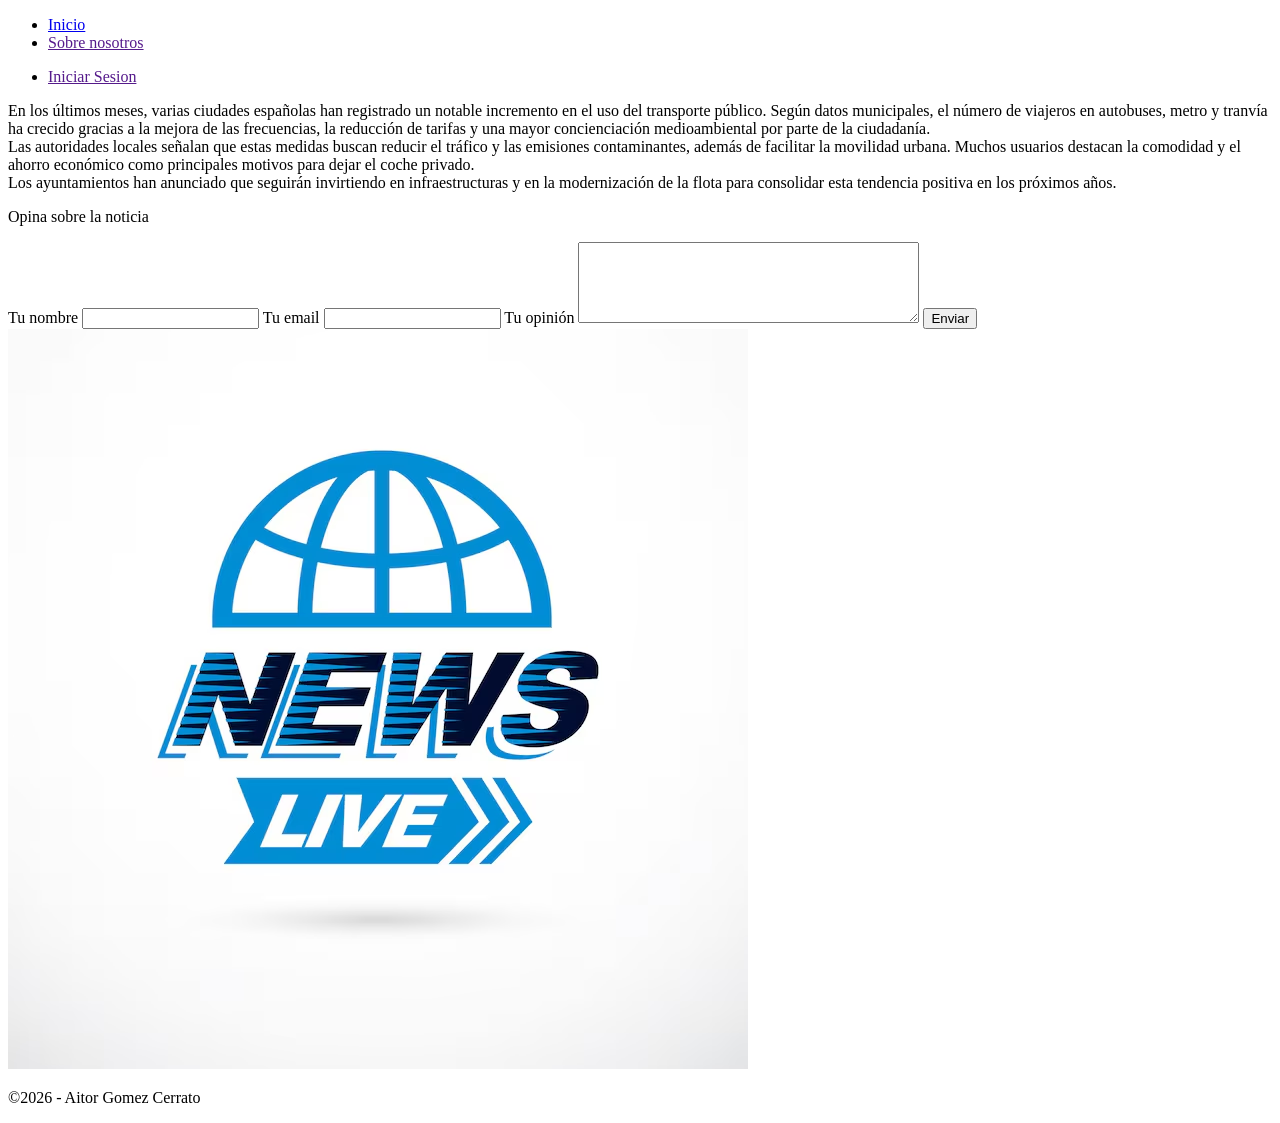
==== index.html @ 1aa896bb "Add initial website structure with HTML, CSS, and logo Added index.html with a news article, navigat" ====
<!DOCTYPE html>
    <html lang="es">
    <head>
        <meta charset="UTF-8">
        <meta name="viewport" content="width=device-width, initial-scale=1.0">
        <title>Maqueta recuperacion</title>
        <link rel="stylesheet" href="estilos.css">
    </head>
    <body>
        <header>
            <nav>
                <div id="enlaces">
                    <ul>
                        <li>
                            <a href="index.html">Inicio</a>
                        </li>
                        <li>
                            <a href="">Sobre nosotros</a>
                        </li>
                    </ul>
                </div>
                <div id="sesion">
                    <ul>
                        <li>
                            <a href="">Iniciar Sesion</a>
                        </li>
                    </ul>
                </div>
            </nav>
        </header>
        <main>
            <section id="articulo">
                <p id="texto">
                    En los últimos meses, varias ciudades españolas han registrado un notable incremento en el uso del transporte público. 
                    Según datos municipales, el número de viajeros en autobuses, metro y tranvía ha crecido gracias a la mejora de las frecuencias, 
                    la reducción de tarifas y una mayor concienciación medioambiental por parte de la ciudadanía.
                    <br>
                    Las autoridades locales señalan que estas medidas buscan reducir el tráfico y las emisiones contaminantes, además de facilitar 
                    la movilidad urbana. Muchos usuarios destacan la comodidad y el ahorro económico como principales motivos para dejar el coche privado.
                    <br>
                    Los ayuntamientos han anunciado que seguirán invirtiendo en infraestructuras y en la modernización de la flota para consolidar 
                    esta tendencia positiva en los próximos años.
                </p>

                <form action="" method="get">
                    <p id="titulo">Opina sobre la noticia</p>

                    <label for="nombre">Tu nombre</label>
                    <input type="text" name="nombre" id="nombre">

                    <label for="email">Tu email</label>
                    <input type="email" name="email" id="email">

                    <label for="comentario">Tu opinión</label>
                    <textarea name="comentario" id="comentario" rows="5" cols="40"></textarea>

                    <input type="submit" value="Enviar">
                </form>
            </section>
            <aside>
                <img src="imagenes/logo.jpg" alt="Logo de la revista">
            </aside>
        </main>
        <footer>
            <p id="pie">&copy;2026 - Aitor Gomez Cerrato</p>
        </footer>
    </body>
</html>
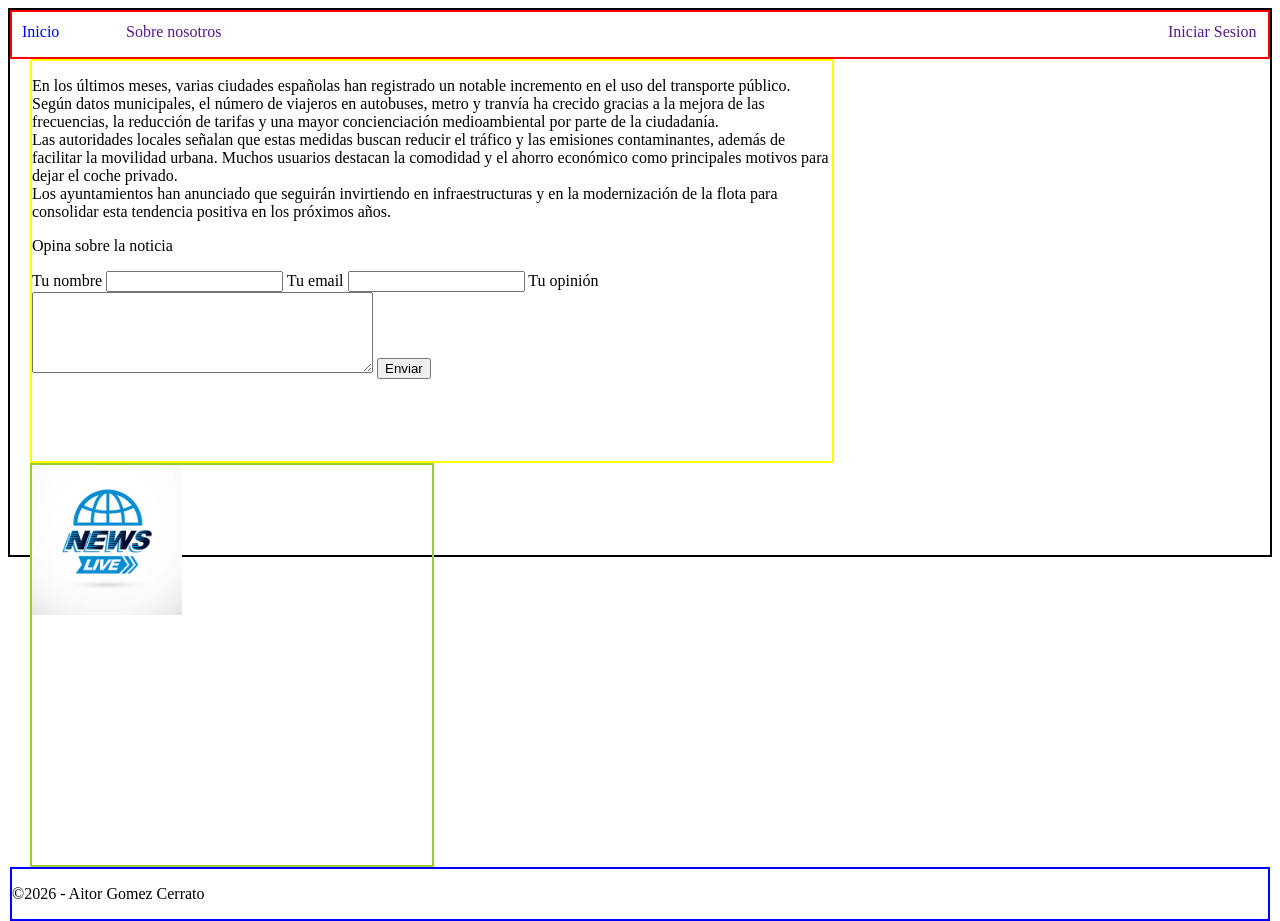
==== commit b67d009b: "Add estilos.css and update HTML structure Created estilos.css with layout and style rules for body, " ====
--- a/index.html
+++ b/index.html
@@ -28,39 +28,37 @@
                 </div>
             </nav>
         </header>
-        <main>
-            <section id="articulo">
-                <p id="texto">
-                    En los últimos meses, varias ciudades españolas han registrado un notable incremento en el uso del transporte público. 
-                    Según datos municipales, el número de viajeros en autobuses, metro y tranvía ha crecido gracias a la mejora de las frecuencias, 
-                    la reducción de tarifas y una mayor concienciación medioambiental por parte de la ciudadanía.
-                    <br>
-                    Las autoridades locales señalan que estas medidas buscan reducir el tráfico y las emisiones contaminantes, además de facilitar 
-                    la movilidad urbana. Muchos usuarios destacan la comodidad y el ahorro económico como principales motivos para dejar el coche privado.
-                    <br>
-                    Los ayuntamientos han anunciado que seguirán invirtiendo en infraestructuras y en la modernización de la flota para consolidar 
-                    esta tendencia positiva en los próximos años.
-                </p>
+        <section id="articulo">
+            <p id="texto">
+                En los últimos meses, varias ciudades españolas han registrado un notable incremento en el uso del transporte público. 
+                Según datos municipales, el número de viajeros en autobuses, metro y tranvía ha crecido gracias a la mejora de las frecuencias, 
+                la reducción de tarifas y una mayor concienciación medioambiental por parte de la ciudadanía.
+                <br>
+                Las autoridades locales señalan que estas medidas buscan reducir el tráfico y las emisiones contaminantes, además de facilitar 
+                la movilidad urbana. Muchos usuarios destacan la comodidad y el ahorro económico como principales motivos para dejar el coche privado.
+                <br>
+                Los ayuntamientos han anunciado que seguirán invirtiendo en infraestructuras y en la modernización de la flota para consolidar 
+                esta tendencia positiva en los próximos años.
+            </p>
 
-                <form action="" method="get">
-                    <p id="titulo">Opina sobre la noticia</p>
+            <form action="" method="get">
+                <p id="titulo">Opina sobre la noticia</p>
 
-                    <label for="nombre">Tu nombre</label>
-                    <input type="text" name="nombre" id="nombre">
+                <label for="nombre">Tu nombre</label>
+                <input type="text" name="nombre" id="nombre">
 
-                    <label for="email">Tu email</label>
-                    <input type="email" name="email" id="email">
+                <label for="email">Tu email</label>
+                <input type="email" name="email" id="email">
 
-                    <label for="comentario">Tu opinión</label>
-                    <textarea name="comentario" id="comentario" rows="5" cols="40"></textarea>
+                <label for="comentario">Tu opinión</label>
+                <textarea name="comentario" id="comentario" rows="5" cols="40"></textarea>
 
-                    <input type="submit" value="Enviar">
-                </form>
-            </section>
-            <aside>
-                <img src="imagenes/logo.jpg" alt="Logo de la revista">
-            </aside>
-        </main>
+                <input type="submit" value="Enviar">
+            </form>
+        </section>
+        <aside>
+            <img src="imagenes/logo.jpg" alt="Logo de la revista">
+        </aside>
         <footer>
             <p id="pie">&copy;2026 - Aitor Gomez Cerrato</p>
         </footer>
--- a/estilos.css
+++ b/estilos.css
@@ -0,0 +1,52 @@
+body {
+    width: 1260px;
+    border: 2px solid black;
+    height: 545px;
+}
+header {
+    border: 2px solid red;
+    height: 45px;
+}
+nav {
+    padding-left: 10px;
+}
+ul {
+    margin: 0;
+    padding: 0;
+}
+li {
+    display: inline-block;
+    width: 100px;
+}
+a {
+    text-decoration: none;
+}
+#enlaces {
+    float: left;
+}
+#sesion {
+    float: right;
+}
+#enlaces, #sesion {
+    margin-top: 11px;
+}
+section {
+    border: 2px solid yellow;
+    margin-left: 20px;
+    width: 800px;
+    height: 400px;
+}
+aside {
+    border: 2px solid yellowgreen;
+    margin-left: 20px;
+    margin-right: 20px;
+    width: 400px;
+    height: 400px;
+}
+img {
+    width: 150px;
+    height: auto;
+}
+footer {
+    border: 2px solid blue;
+}
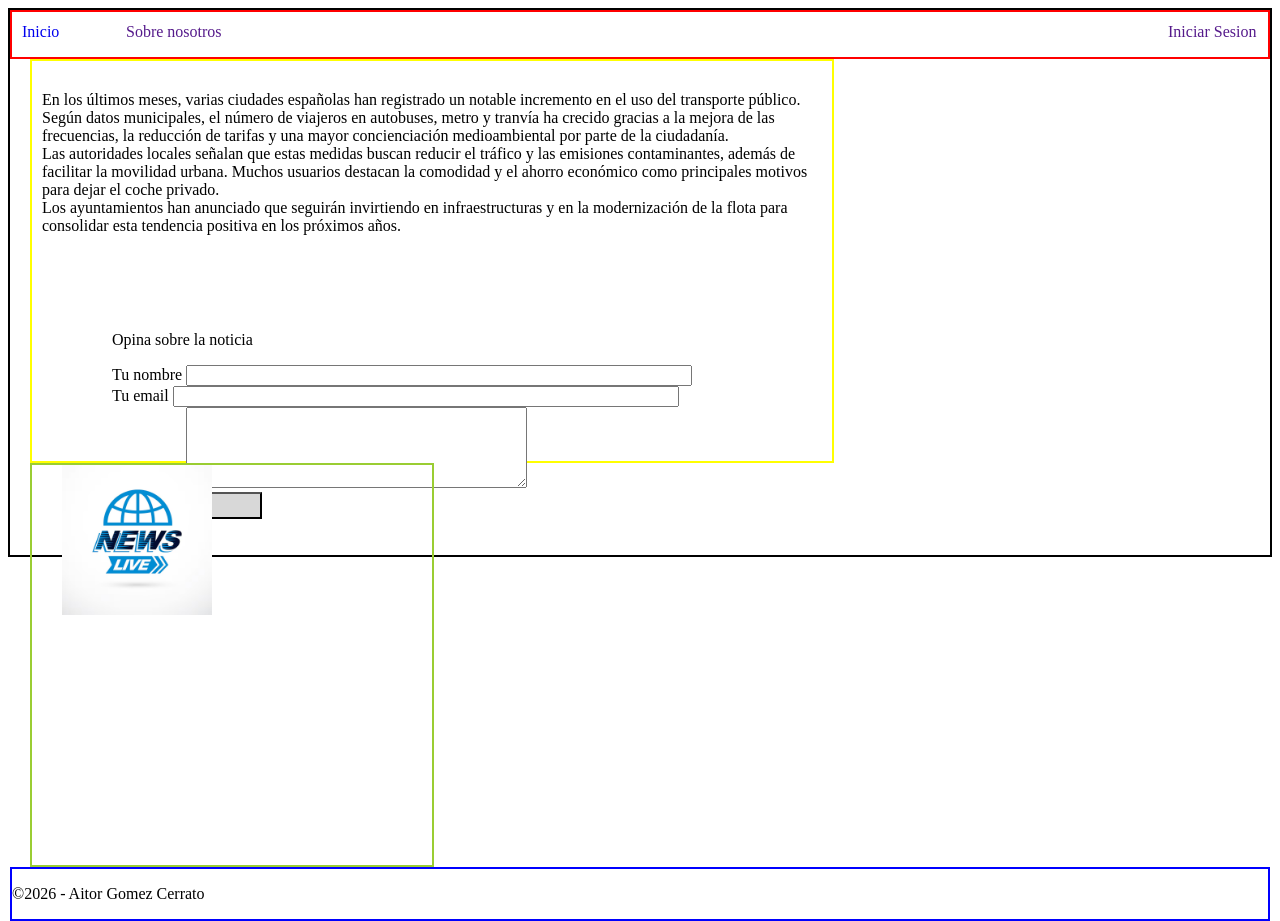
==== commit 71e1fdd8: "Improve layout and form styling in CSS and HTML Adjusted section and aside widths, added float and p" ====
--- a/index.html
+++ b/index.html
@@ -46,13 +46,13 @@
 
                 <label for="nombre">Tu nombre</label>
                 <input type="text" name="nombre" id="nombre">
-
+                <br>
                 <label for="email">Tu email</label>
                 <input type="email" name="email" id="email">
-
+                <br>
                 <label for="comentario">Tu opinión</label>
                 <textarea name="comentario" id="comentario" rows="5" cols="40"></textarea>
-
+                <br>
                 <input type="submit" value="Enviar">
             </form>
         </section>
--- a/estilos.css
+++ b/estilos.css
@@ -33,15 +33,39 @@
 section {
     border: 2px solid yellow;
     margin-left: 20px;
-    width: 800px;
+    width: 780px;
     height: 400px;
+    float: left;
+    padding: 0 10px 0 10px;
+}
+section > p {
+    margin-top: 30px;
+}
+section > form {
+    margin-top: 4em;
+    padding-left: 70px;
+    padding-top: 1em;
+    padding-bottom: 1em;
+}
+input[type="text"],
+input[type="email"] {
+    width: 490px;
+    padding-left: 10px;
+}
+
+input[type="submit"] {
+    width: 150px;
+    height: 2em;
+    background-color: #d8d8d8;
 }
 aside {
     border: 2px solid yellowgreen;
     margin-left: 20px;
     margin-right: 20px;
-    width: 400px;
+    width: 340px;
     height: 400px;
+    float: left;
+    padding: 0 30px;
 }
 img {
     width: 150px;
@@ -49,4 +73,5 @@
 }
 footer {
     border: 2px solid blue;
+    clear: both;
 }
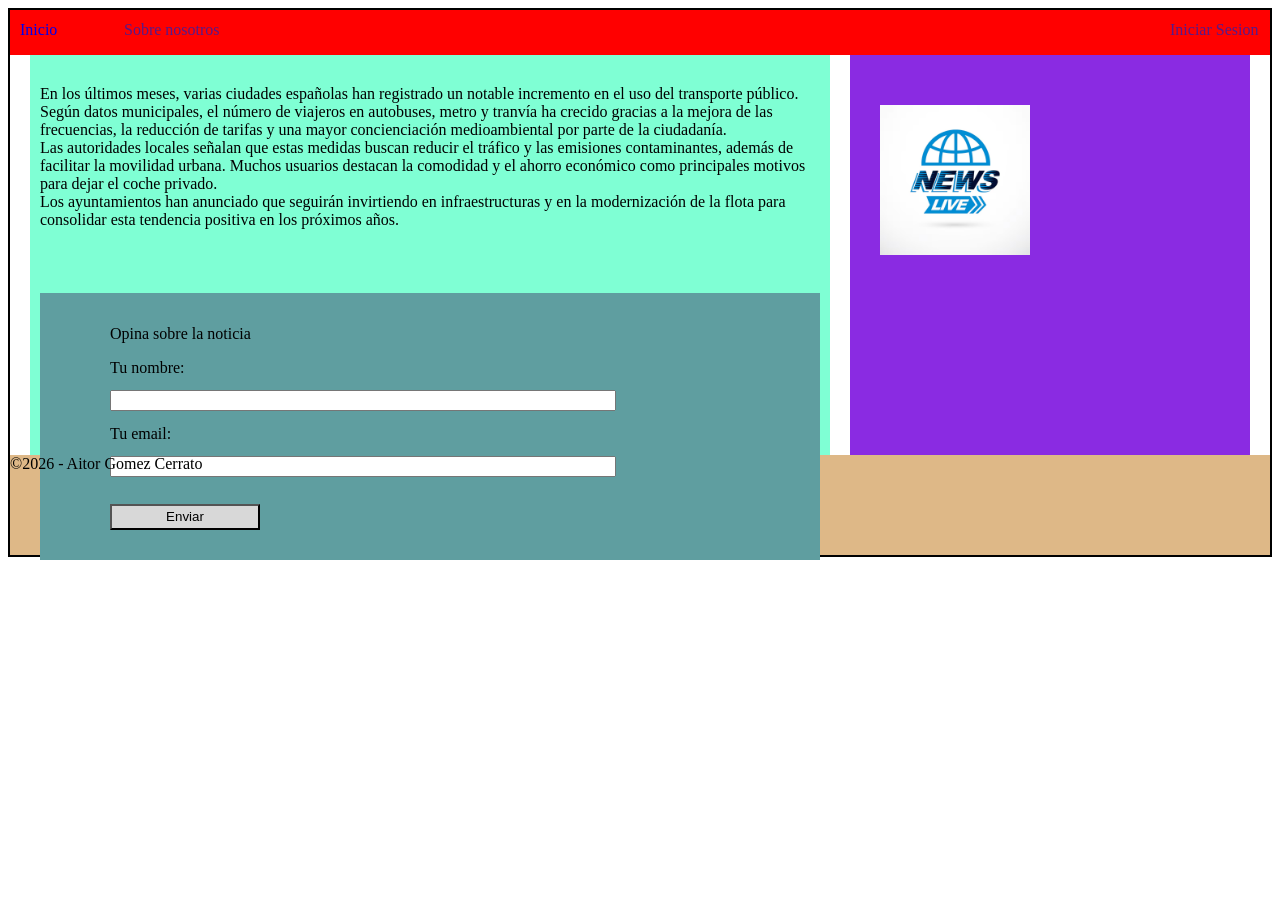
==== commit f40f8726: "Improve layout styles and form labels Replaced border styles with background colors for header, sect" ====
--- a/index.html
+++ b/index.html
@@ -44,16 +44,16 @@
             <form action="" method="get">
                 <p id="titulo">Opina sobre la noticia</p>
 
-                <label for="nombre">Tu nombre</label>
+                <label for="nombre">Tu nombre:</label>
+                <br>
                 <input type="text" name="nombre" id="nombre">
                 <br>
-                <label for="email">Tu email</label>
+                <label for="email">Tu email:</label>
+                <br>
                 <input type="email" name="email" id="email">
                 <br>
-                <label for="comentario">Tu opinión</label>
-                <textarea name="comentario" id="comentario" rows="5" cols="40"></textarea>
-                <br>
                 <input type="submit" value="Enviar">
+
             </form>
         </section>
         <aside>
--- a/estilos.css
+++ b/estilos.css
@@ -3,14 +3,44 @@
     border: 2px solid black;
     height: 545px;
 }
+/* Layout */
 header {
-    border: 2px solid red;
+    background-color: red;
     height: 45px;
 }
+section {
+    background-color: aquamarine;
+    margin-left: 20px;
+    width: 780px; /* 780px de ancho + 20px de padding horizontal = 800px */
+    height: 400px;
+    float: left; /* Flota a la izquierda para permitir que aside esté a su lado */
+    padding: 0 10px 0 10px;
+}
+aside {
+    background-color: blueviolet;
+    margin-left: 20px;
+    margin-right: 20px;
+    width: 340px; /* 340px + 60px de padding = 400px */
+    height: 400px;
+    float: left;
+    padding: 0 30px;
+}
+footer {
+    background-color: burlywood;
+    height: 100px;
+    clear: both; /* hace que se posicione debajo de los elementos flotantes */
+}
+
+/* 
+    Calculo del ancho total 20px + 800px + 20px + 400px + 20px = 1260px 
+*/
+
+/* Barra de navegacion */
 nav {
     padding-left: 10px;
 }
 ul {
+    /* Elimina márgenes y padding por defecto de las listas */
     margin: 0;
     padding: 0;
 }
@@ -30,22 +60,20 @@
 #enlaces, #sesion {
     margin-top: 11px;
 }
-section {
-    border: 2px solid yellow;
-    margin-left: 20px;
-    width: 780px;
-    height: 400px;
-    float: left;
-    padding: 0 10px 0 10px;
-}
+
+/* Noticias */
 section > p {
-    margin-top: 30px;
+    margin-top: 30px; /* Los párrafos directos de section tienen 30px de margen superior */
 }
 section > form {
     margin-top: 4em;
     padding-left: 70px;
     padding-top: 1em;
     padding-bottom: 1em;
+    background-color: cadetblue;
+}
+form > * { 
+    margin: 1em 0; /* Todos los hijos directos del formulario tienen 1em de margen vertical (arriba y abajo) */
 }
 input[type="text"],
 input[type="email"] {
@@ -58,20 +86,10 @@
     height: 2em;
     background-color: #d8d8d8;
 }
-aside {
-    border: 2px solid yellowgreen;
-    margin-left: 20px;
-    margin-right: 20px;
-    width: 340px;
-    height: 400px;
-    float: left;
-    padding: 0 30px;
-}
+
+/* Aside */
 img {
     width: 150px;
     height: auto;
+    margin-top: 50px;
 }
-footer {
-    border: 2px solid blue;
-    clear: both;
-}
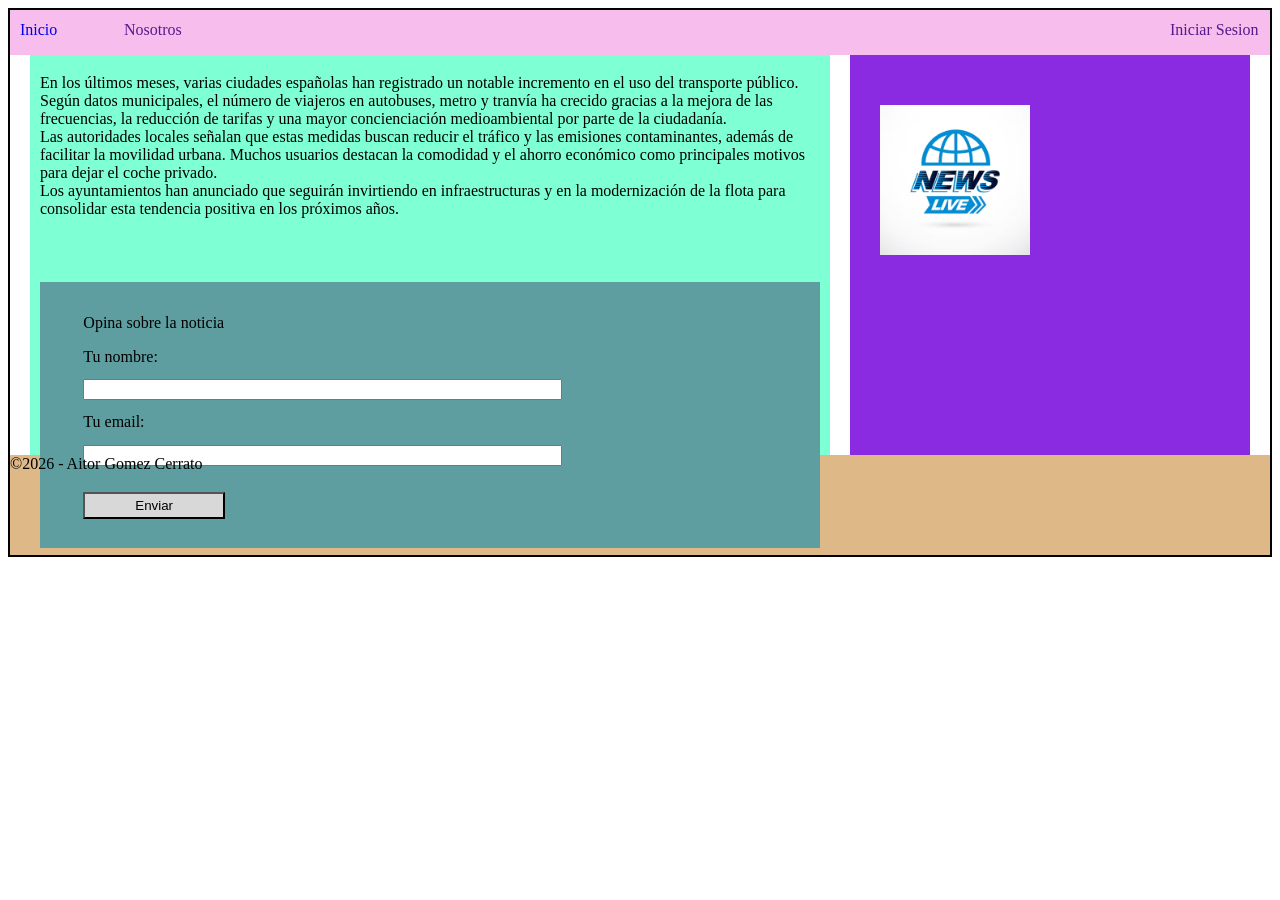
==== commit 869326d4: "Update header color and navigation styles Changed the header background color to a light pink shade " ====
--- a/index.html
+++ b/index.html
@@ -15,7 +15,7 @@
                             <a href="index.html">Inicio</a>
                         </li>
                         <li>
-                            <a href="">Sobre nosotros</a>
+                            <a href="">Nosotros</a>
                         </li>
                     </ul>
                 </div>
--- a/estilos.css
+++ b/estilos.css
@@ -5,25 +5,25 @@
 }
 /* Layout */
 header {
-    background-color: red;
+    background-color: rgb(246, 189, 237);
     height: 45px;
 }
 section {
     background-color: aquamarine;
-    margin-left: 20px;
-    width: 780px; /* 780px de ancho + 20px de padding horizontal = 800px */
+    margin-left: 1.59%; /* (20/1260) x 100 */
+    width: 61.90%; /* (780/1260) x 100 */
     height: 400px;
     float: left; /* Flota a la izquierda para permitir que aside esté a su lado */
-    padding: 0 10px 0 10px;
+    padding: 0 0.79% 0 0.79%; /* (10/1260) x 100 */
 }
 aside {
     background-color: blueviolet;
-    margin-left: 20px;
-    margin-right: 20px;
-    width: 340px; /* 340px + 60px de padding = 400px */
+    margin-left: 1.59%; /* (20/1260) x 100 */
+    margin-right: 1.59%; /* (20/1260) x 100 */
+    width: 26.98%; /* (340/1260) x 100 */
     height: 400px;
     float: left;
-    padding: 0 30px;
+    padding: 0 2.38%; /* (30px/1260) x 100 */
 }
 footer {
     background-color: burlywood;
@@ -37,7 +37,7 @@
 
 /* Barra de navegacion */
 nav {
-    padding-left: 10px;
+    padding-left: 0.79%; /* (10/1260) x 100 */
 }
 ul {
     /* Elimina márgenes y padding por defecto de las listas */
@@ -46,7 +46,8 @@
 }
 li {
     display: inline-block;
-    width: 100px;
+    width: 7.937%; /* 100/1260 */
+    min-width: 100px; /* Minimo para que no se hagan muy pequeños al pasar a porcentaje*/
 }
 a {
     text-decoration: none;
@@ -58,16 +59,16 @@
     float: right;
 }
 #enlaces, #sesion {
-    margin-top: 11px;
+    margin-top: 0.87%; /* (11/1260) x 100 */
 }
 
 /* Noticias */
 section > p {
-    margin-top: 30px; /* Los párrafos directos de section tienen 30px de margen superior */
+    margin-top: 2.38%; /* Los párrafos directos de section tienen 30px de margen superior */
 }
 section > form {
     margin-top: 4em;
-    padding-left: 70px;
+    padding-left: 5.56%; /* (70/1260) x 100 */
     padding-top: 1em;
     padding-bottom: 1em;
     background-color: cadetblue;
@@ -77,19 +78,19 @@
 }
 input[type="text"],
 input[type="email"] {
-    width: 490px;
-    padding-left: 10px;
+    width: 62.821%; /* 490/780 - relativo al ancho de section */
+    padding-left: 1.282%; /* 10/780 */
 }
 
 input[type="submit"] {
-    width: 150px;
+    width: 19.231%; /* 150/780 - relativo al ancho de section */
     height: 2em;
     background-color: #d8d8d8;
 }
 
 /* Aside */
 img {
-    width: 150px;
+    width: 44.118%; /* 150/340 - relativo al ancho de aside */
     height: auto;
-    margin-top: 50px;
+    margin-top: 14.706%; /* 50/340 */
 }
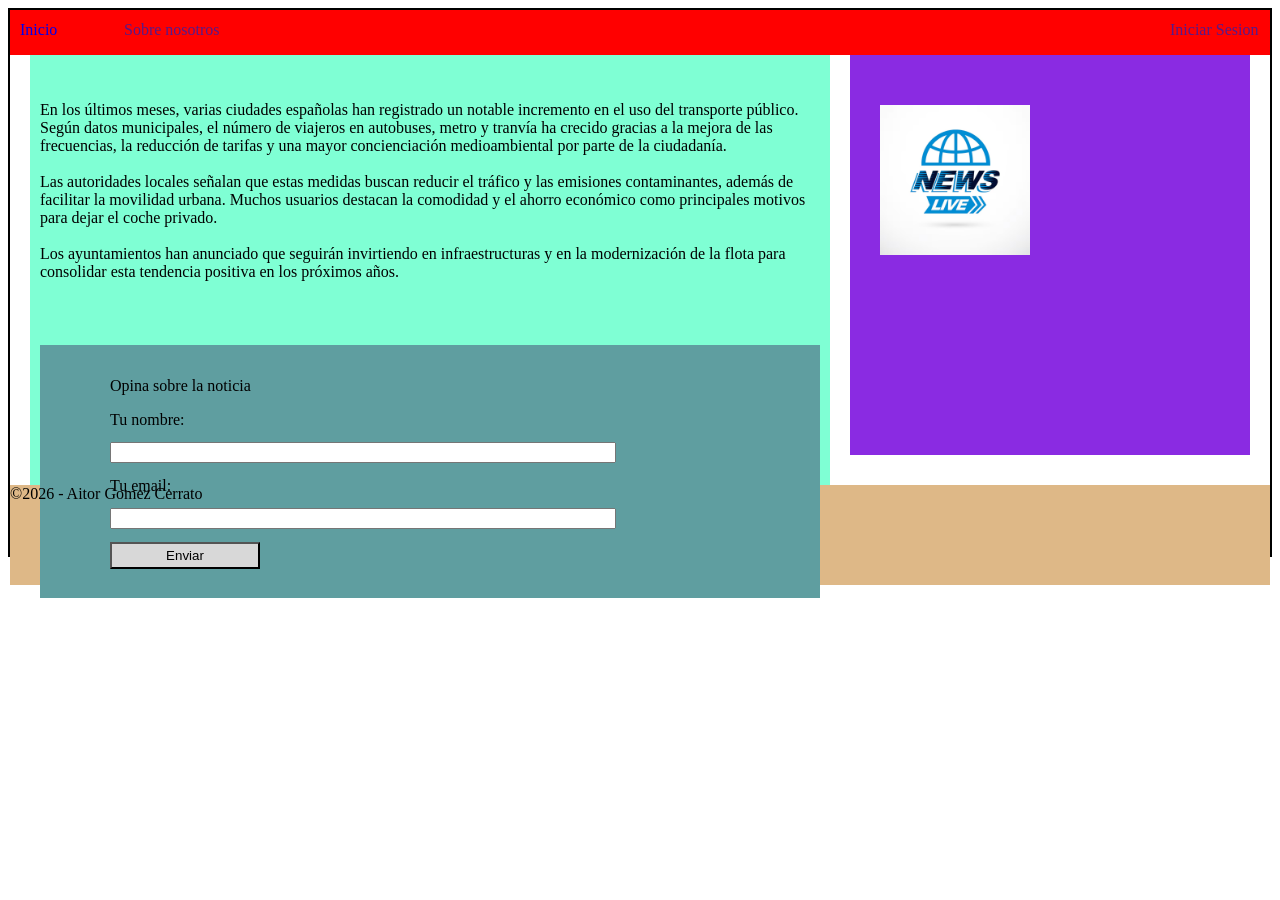
==== commit a5bfddc7: "Refactor navigation and form layout in HTML/CSS Simplified the navigation structure in index.html by" ====
--- a/index.html
+++ b/index.html
@@ -9,23 +9,20 @@
     <body>
         <header>
             <nav>
-                <div id="enlaces">
-                    <ul>
-                        <li>
-                            <a href="index.html">Inicio</a>
-                        </li>
-                        <li>
-                            <a href="">Nosotros</a>
-                        </li>
-                    </ul>
-                </div>
-                <div id="sesion">
-                    <ul>
-                        <li>
-                            <a href="">Iniciar Sesion</a>
-                        </li>
-                    </ul>
-                </div>
+                <ul id="enlaces">
+                    <li>
+                        <a href="index.html">Inicio</a>
+                    </li>
+                    <li>
+                        <a href="">Sobre nosotros</a>
+                    </li>
+                </ul>
+ 
+                <ul id="sesion">
+                    <li>
+                        <a href="">Iniciar Sesion</a>
+                    </li>
+                </ul>
             </nav>
         </header>
         <section id="articulo">
@@ -33,10 +30,10 @@
                 En los últimos meses, varias ciudades españolas han registrado un notable incremento en el uso del transporte público. 
                 Según datos municipales, el número de viajeros en autobuses, metro y tranvía ha crecido gracias a la mejora de las frecuencias, 
                 la reducción de tarifas y una mayor concienciación medioambiental por parte de la ciudadanía.
-                <br>
+                <br></br>
                 Las autoridades locales señalan que estas medidas buscan reducir el tráfico y las emisiones contaminantes, además de facilitar 
                 la movilidad urbana. Muchos usuarios destacan la comodidad y el ahorro económico como principales motivos para dejar el coche privado.
-                <br>
+                <br></br>
                 Los ayuntamientos han anunciado que seguirán invirtiendo en infraestructuras y en la modernización de la flota para consolidar 
                 esta tendencia positiva en los próximos años.
             </p>
@@ -45,13 +42,11 @@
                 <p id="titulo">Opina sobre la noticia</p>
 
                 <label for="nombre">Tu nombre:</label>
-                <br>
                 <input type="text" name="nombre" id="nombre">
-                <br>
+
                 <label for="email">Tu email:</label>
-                <br>
                 <input type="email" name="email" id="email">
-                <br>
+
                 <input type="submit" value="Enviar">
 
             </form>
@@ -60,7 +55,7 @@
             <img src="imagenes/logo.jpg" alt="Logo de la revista">
         </aside>
         <footer>
-            <p id="pie">&copy;2026 - Aitor Gomez Cerrato</p>
+            <p>&copy;2026 - Aitor Gomez Cerrato</p>
         </footer>
     </body>
 </html>
--- a/estilos.css
+++ b/estilos.css
@@ -2,28 +2,29 @@
     width: 1260px;
     border: 2px solid black;
     height: 545px;
+    font-size: 16px;
 }
 /* Layout */
 header {
-    background-color: rgb(246, 189, 237);
+    background-color: red;
     height: 45px;
 }
 section {
     background-color: aquamarine;
-    margin-left: 1.59%; /* (20/1260) x 100 */
-    width: 61.90%; /* (780/1260) x 100 */
+    margin-left: 20px;
+    width: 780px; /* 780px de ancho + 20px de padding horizontal = 800px */
     height: 400px;
     float: left; /* Flota a la izquierda para permitir que aside esté a su lado */
-    padding: 0 0.79% 0 0.79%; /* (10/1260) x 100 */
+    padding: 30px 10px 0 10px;
 }
 aside {
     background-color: blueviolet;
-    margin-left: 1.59%; /* (20/1260) x 100 */
-    margin-right: 1.59%; /* (20/1260) x 100 */
-    width: 26.98%; /* (340/1260) x 100 */
+    margin-left: 20px;
+    margin-right: 20px;
+    width: 340px; /* 340px + 60px de padding = 400px */
     height: 400px;
     float: left;
-    padding: 0 2.38%; /* (30px/1260) x 100 */
+    padding: 0 30px;
 }
 footer {
     background-color: burlywood;
@@ -37,7 +38,7 @@
 
 /* Barra de navegacion */
 nav {
-    padding-left: 0.79%; /* (10/1260) x 100 */
+    padding-left: 10px;
 }
 ul {
     /* Elimina márgenes y padding por defecto de las listas */
@@ -46,8 +47,7 @@
 }
 li {
     display: inline-block;
-    width: 7.937%; /* 100/1260 */
-    min-width: 100px; /* Minimo para que no se hagan muy pequeños al pasar a porcentaje*/
+    width: 100px;
 }
 a {
     text-decoration: none;
@@ -59,18 +59,13 @@
     float: right;
 }
 #enlaces, #sesion {
-    margin-top: 0.87%; /* (11/1260) x 100 */
+    margin-top: 11px;
 }
 
 /* Noticias */
-section > p {
-    margin-top: 2.38%; /* Los párrafos directos de section tienen 30px de margen superior */
-}
 section > form {
     margin-top: 4em;
-    padding-left: 5.56%; /* (70/1260) x 100 */
-    padding-top: 1em;
-    padding-bottom: 1em;
+    padding: 1em 0 1em 70px;
     background-color: cadetblue;
 }
 form > * { 
@@ -78,19 +73,21 @@
 }
 input[type="text"],
 input[type="email"] {
-    width: 62.821%; /* 490/780 - relativo al ancho de section */
-    padding-left: 1.282%; /* 10/780 */
+    width: 490px;
+    padding-left: 10px;
+    display: block;
 }
 
 input[type="submit"] {
-    width: 19.231%; /* 150/780 - relativo al ancho de section */
+    width: 150px;
     height: 2em;
     background-color: #d8d8d8;
+    display: block;
 }
 
 /* Aside */
 img {
-    width: 44.118%; /* 150/340 - relativo al ancho de aside */
+    width: 150px;
     height: auto;
-    margin-top: 14.706%; /* 50/340 */
+    margin-top: 50px;
 }
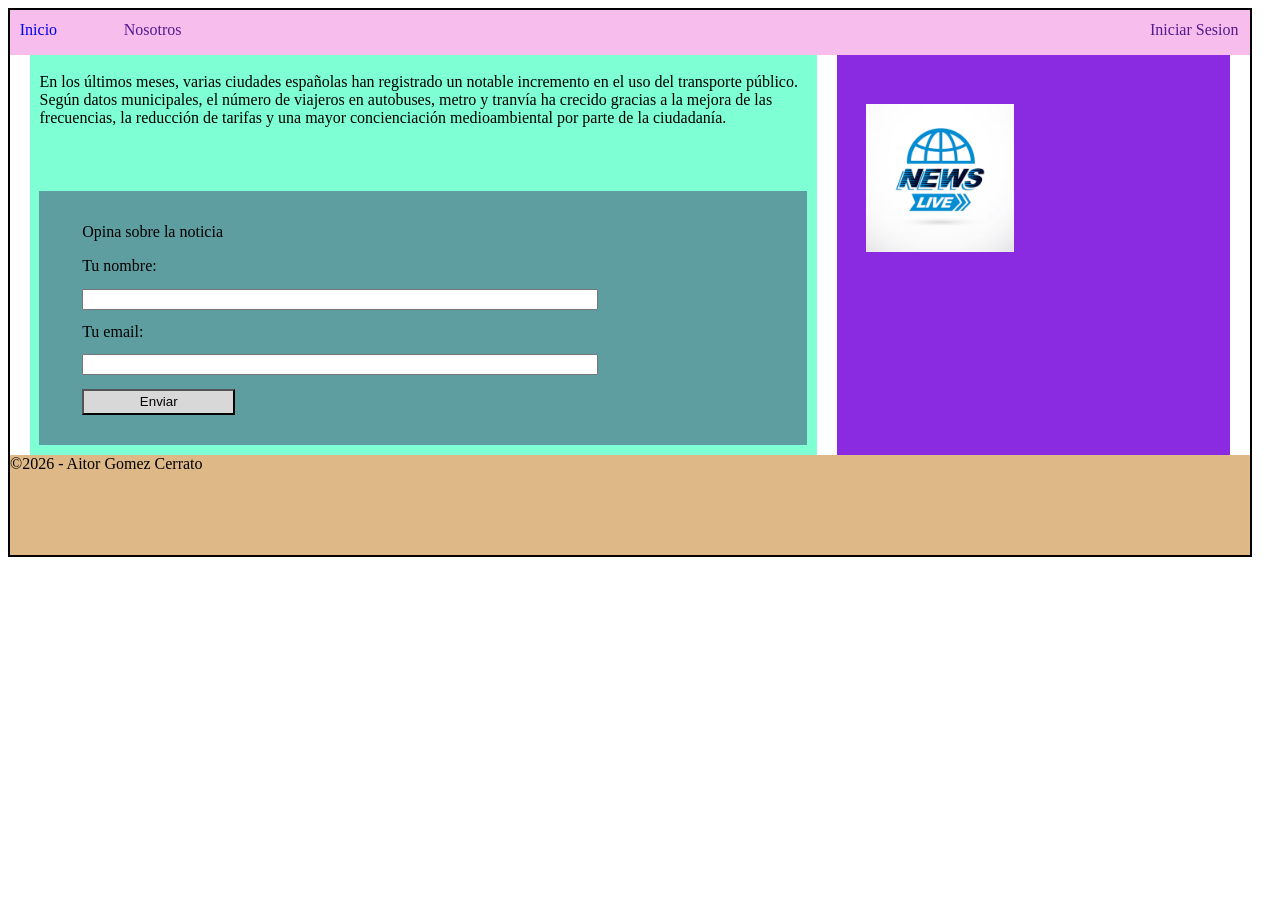
==== commit 879d25c3: "Refactor navigation and improve form layout Simplified the navigation structure in index.html by rem" ====
--- a/index.html
+++ b/index.html
@@ -9,20 +9,22 @@
     <body>
         <header>
             <nav>
+
                 <ul id="enlaces">
                     <li>
                         <a href="index.html">Inicio</a>
                     </li>
                     <li>
-                        <a href="">Sobre nosotros</a>
+                        <a href="">Nosotros</a>
                     </li>
                 </ul>
- 
+            
                 <ul id="sesion">
                     <li>
                         <a href="">Iniciar Sesion</a>
                     </li>
                 </ul>
+       
             </nav>
         </header>
         <section id="articulo">
@@ -30,12 +32,6 @@
                 En los últimos meses, varias ciudades españolas han registrado un notable incremento en el uso del transporte público. 
                 Según datos municipales, el número de viajeros en autobuses, metro y tranvía ha crecido gracias a la mejora de las frecuencias, 
                 la reducción de tarifas y una mayor concienciación medioambiental por parte de la ciudadanía.
-                <br></br>
-                Las autoridades locales señalan que estas medidas buscan reducir el tráfico y las emisiones contaminantes, además de facilitar 
-                la movilidad urbana. Muchos usuarios destacan la comodidad y el ahorro económico como principales motivos para dejar el coche privado.
-                <br></br>
-                Los ayuntamientos han anunciado que seguirán invirtiendo en infraestructuras y en la modernización de la flota para consolidar 
-                esta tendencia positiva en los próximos años.
             </p>
 
             <form action="" method="get">
@@ -55,7 +51,7 @@
             <img src="imagenes/logo.jpg" alt="Logo de la revista">
         </aside>
         <footer>
-            <p>&copy;2026 - Aitor Gomez Cerrato</p>
+            <p id="pie">&copy;2026 - Aitor Gomez Cerrato</p>
         </footer>
     </body>
 </html>
--- a/estilos.css
+++ b/estilos.css
@@ -1,30 +1,33 @@
+html{
+    width: 1260px;
+}
 body {
-    width: 1260px;
     border: 2px solid black;
     height: 545px;
     font-size: 16px;
 }
 /* Layout */
 header {
-    background-color: red;
+    background-color: rgb(246, 189, 237);
     height: 45px;
 }
 section {
     background-color: aquamarine;
-    margin-left: 20px;
-    width: 780px; /* 780px de ancho + 20px de padding horizontal = 800px */
+    margin-left: 1.59%; /* (20/1260) x 100 */
+    width: 61.90%; /* (780/1260) x 100 */
     height: 400px;
     float: left; /* Flota a la izquierda para permitir que aside esté a su lado */
-    padding: 30px 10px 0 10px;
+    padding: 0 0.79% 0 0.79%; /* (10/1260) x 100 */
+    overflow: scroll;
 }
 aside {
     background-color: blueviolet;
-    margin-left: 20px;
-    margin-right: 20px;
-    width: 340px; /* 340px + 60px de padding = 400px */
+    margin-left: 1.59%; /* (20/1260) x 100 */
+    margin-right: 1.59%; /* (20/1260) x 100 */
+    width: 26.98%; /* (340/1260) x 100 */
     height: 400px;
     float: left;
-    padding: 0 30px;
+    padding: 0 2.38%; /* (30px/1260) x 100 */
 }
 footer {
     background-color: burlywood;
@@ -38,7 +41,7 @@
 
 /* Barra de navegacion */
 nav {
-    padding-left: 10px;
+    padding-left: 0.79%; /* (10/1260) x 100 */
 }
 ul {
     /* Elimina márgenes y padding por defecto de las listas */
@@ -47,7 +50,8 @@
 }
 li {
     display: inline-block;
-    width: 100px;
+    width: 7.937%; /* 100/1260 */
+    min-width: 100px; /* Minimo para que no se hagan muy pequeños al pasar a porcentaje*/
 }
 a {
     text-decoration: none;
@@ -59,13 +63,18 @@
     float: right;
 }
 #enlaces, #sesion {
-    margin-top: 11px;
+    margin-top: 0.87%; /* (11/1260) x 100 */
 }
 
 /* Noticias */
+section > p {
+    margin-top: 2.38%; /* Los párrafos directos de section tienen 30px de margen superior */
+}
 section > form {
     margin-top: 4em;
-    padding: 1em 0 1em 70px;
+    padding-left: 5.56%; /* (70/1260) x 100 */
+    padding-top: 1em;
+    padding-bottom: 1em;
     background-color: cadetblue;
 }
 form > * { 
@@ -73,21 +82,21 @@
 }
 input[type="text"],
 input[type="email"] {
-    width: 490px;
-    padding-left: 10px;
+    width: 69.014%; /* 490/710 - relativo al ancho del form */
+    padding-left: 1.282%; /* 10/780 */
     display: block;
 }
 
 input[type="submit"] {
-    width: 150px;
+    width: 21.1267%; /* 150/710 - relativo al ancho del formulario */
     height: 2em;
+    display: block;
     background-color: #d8d8d8;
-    display: block;
 }
 
 /* Aside */
 img {
-    width: 150px;
+    width: 44.118%; /* 150/340 - relativo al ancho de aside */
     height: auto;
-    margin-top: 50px;
+    margin-top: 14.706%; /* 50/340 */
 }
